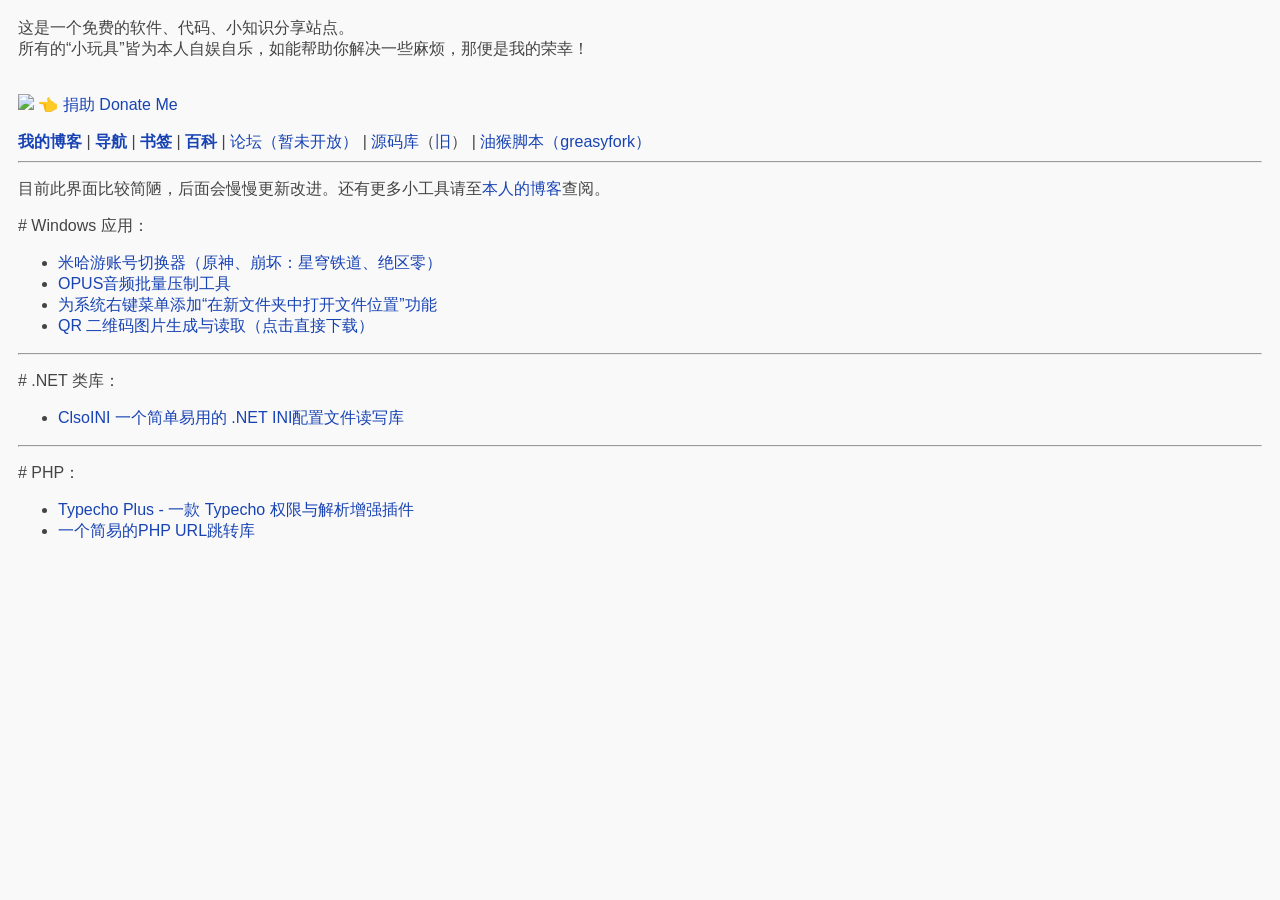
==== about/index.html @ 9bb796e7 "update" ====
<!DOCTYPE html>
<html>
<head>
<meta charset="UTF-8" />
<meta http-equiv="X-UA-Compatible" content="IE=edge" />
<meta name="viewport" content="width=device-width, initial-scale=1, maximum-scale=1" />
<title>关于 clso.fun</title>
<link rel="stylesheet" type="text/css" href="/res/css/def.css" />
<style type="text/css">
/*body {background: #FFF url(res/working.jpg) no-repeat; margin: 20px 20px}*/
a{color: #1843b3;border: 0;text-decoration: none;}
a:hover{color: #e348ad;text-decoration: underline;}
</style>
</head>
<body>
<div class="main">

<div>
这是一个免费的软件、代码、小知识分享站点。<br/>
所有的“小玩具”皆为本人自娱自乐，如能帮助你解决一些麻烦，那便是我的荣幸！ <br/>
<br/>
<p>
<a href="https://clso.fun/donate" target="_blank"><img src="https://web.clso.fun/res/img/paimon-primogems.gif" /> 👈 捐助 Donate Me</a>
</p>
</div>


<div>
<a href="https://blog.clso.fun/" target="_blank" style="font-size:1em"><b>我的博客</b></a> |
<a href="https://nav.clso.fun/" target="_blank" style="font-size:1em"><b>导航</b></a> |
<a href="https://mark.clso.fun/" target="_blank" style="font-size:1em"><b>书签</b></a> |
<a href="https://wiki.clso.fun/" target="_blank" style="font-size:1em"><b>百科</b></a> |
<a href="https://bbs.clso.fun/" target="_blank" style="font-size:1em">论坛（暂未开放）</a> |
<a href="https://docs.clso.fun/web/#/635234233" target="_blank">源码库</a>（<a href="https://clso.fun/labs/code" target="_blank" title="不再更新">旧</a>） |
<a href="https://greasyfork.org/zh-CN/users/2646" target="_blank" rel="noreferrer nofollow noopener">油猴脚本（greasyfork）</a>
</div>

<hr />

<p>目前此界面比较简陋，后面会慢慢更新改进。还有更多小工具请至<a href="https://blog.clso.fun/" target="_blank">本人的博客</a>查阅。</p>

<p># Windows 应用：</p>
<ul>
<li><a href="https://blog.clso.fun/posts/mihoyo-account-switcher.html" target="_blank">米哈游账号切换器（原神、崩坏：星穹铁道、绝区零）</a></li>
<li><a href="https://blog.clso.fun/posts/218.html" target="_blank">OPUS音频批量压制工具</a></li>
<li><a href="https://blog.clso.fun/posts/clso-link-location.html" target="_blank">为系统右键菜单添加“在新文件夹中打开文件位置”功能</a></li>
<li><a href="https://img.clso.fun/file/QRTool.zip" target="_blank">QR 二维码图片生成与读取（点击直接下载）</a></li>
<!--<li><a href="" target="_blank">#</a></li>-->
</ul>

<hr />

<p># .NET 类库：</p>
<ul>
<li><a href="https://blog.clso.fun/posts/219.html" target="_blank">ClsoINI 一个简单易用的 .NET INI配置文件读写库</a></li>
</ul>

<hr />

<p># PHP：</p>
<ul>
<li><a href="https://blog.clso.fun/posts/typecho-plus.html" target="_blank">Typecho Plus - 一款 Typecho 权限与解析增强插件</a></li>
<li><a href="https://blog.clso.fun/posts/php-url-redirect-clsogo.html" target="_blank">一个简易的PHP URL跳转库</a></li>
</ul>






<!--
<script>var _paq = window._paq || [];_paq.push(['trackPageView']);_paq.push(['enableLinkTracking']);(function() {var u="//clso.fun/labs/wtj/";_paq.push(['setTrackerUrl', u+'wtj.php']);_paq.push(['setSiteId', '1']);var d=document, g=d.createElement('script'), s=d.getElementsByTagName('script')[0];g.type='text/javascript'; g.async=true; g.defer=true; g.src=u+'wtj.js'; s.parentNode.insertBefore(g,s);})();</script>
src="https://pagead2.googlesyndication.com/pagead/js/adsbygoogle.js"></script>
-->

</div>
</body>
</html>
---- res/css/def.css ----
﻿html, body {
	margin:0;
	padding:0;
}
body {
    font: 16px Microsoft YaHei,Source Han Sans SC,Noto Sans CJK SC,PingFang SC,WenQuanYi Micro Hei,sans-serif;
    padding: 10px;
    color: #444;
    background-color: #f9f9f9;
}
.content, .main {
	padding: 0.5em;
}

a {
    color: #1843b3;
    border: 0;
    text-decoration: none
}

a:hover {
    color: #e348ad
}

pre {
    font-family: Consolas,Inconsolata,Courier,monospace,"Microsoft YaHei","PingFang SC",sans-serif;
    background: #f3f3f3;
	font-size:1em;
	padding: 10px;
	overflow: auto;
    border-radius: 2px;
    white-space: pre-wrap;
    word-wrap: break-word;
}

input,textarea,button {
    font-family: inherit;
    font-size: 100%;
    line-height: 1.2;
    margin: 0;
    outline: 0;
    appearance: none;
    -webkit-appearance: none
}

input,textarea {
    padding: 5px;
    border: 1px solid #eee;
    width: 100%;
    height: 30px;
    border-radius: 2px;
    box-shadow: none;
    -webkit-box-sizing: border-box;
    -moz-box-sizing: border-box;
    box-sizing: border-box
}

textarea {
    height: 150px;
    resize: vertical;
    overflow: auto
}

button,input[type=submit] {
    padding: 0 6px;
    background: #ddd;
    border: 0
}

button,input[type=submit],.menu-parent a,.rewards a,.whisper .whisper-reply,#cornertool li {
    cursor: pointer
}

ul.num{
	list-style-type: decimal;
}

code{
	padding: 0 0.25em;
	font-size: 0.95em;
	border-radius: 3px;
	color: #e30500;
	background-color: #f9f2f4;
}
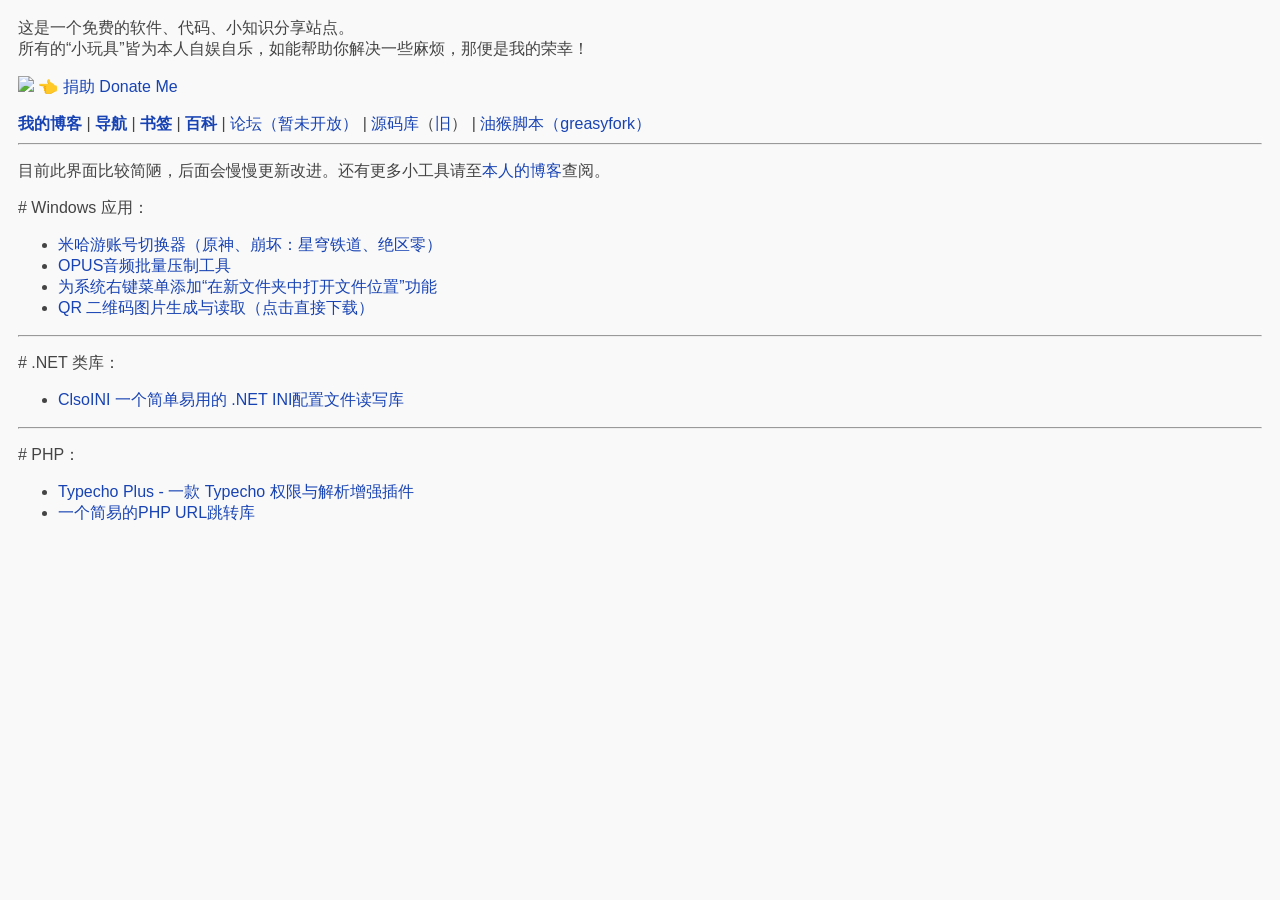
==== commit d3d8ea30: "update" ====
--- a/about/index.html
+++ b/about/index.html
@@ -17,8 +17,7 @@
 
 <div>
 这是一个免费的软件、代码、小知识分享站点。<br/>
-所有的“小玩具”皆为本人自娱自乐，如能帮助你解决一些麻烦，那便是我的荣幸！ <br/>
-<br/>
+所有的“小玩具”皆为本人自娱自乐，如能帮助你解决一些麻烦，那便是我的荣幸！
 <p>
 <a href="https://clso.fun/donate" target="_blank"><img src="https://web.clso.fun/res/img/paimon-primogems.gif" /> 👈 捐助 Donate Me</a>
 </p>
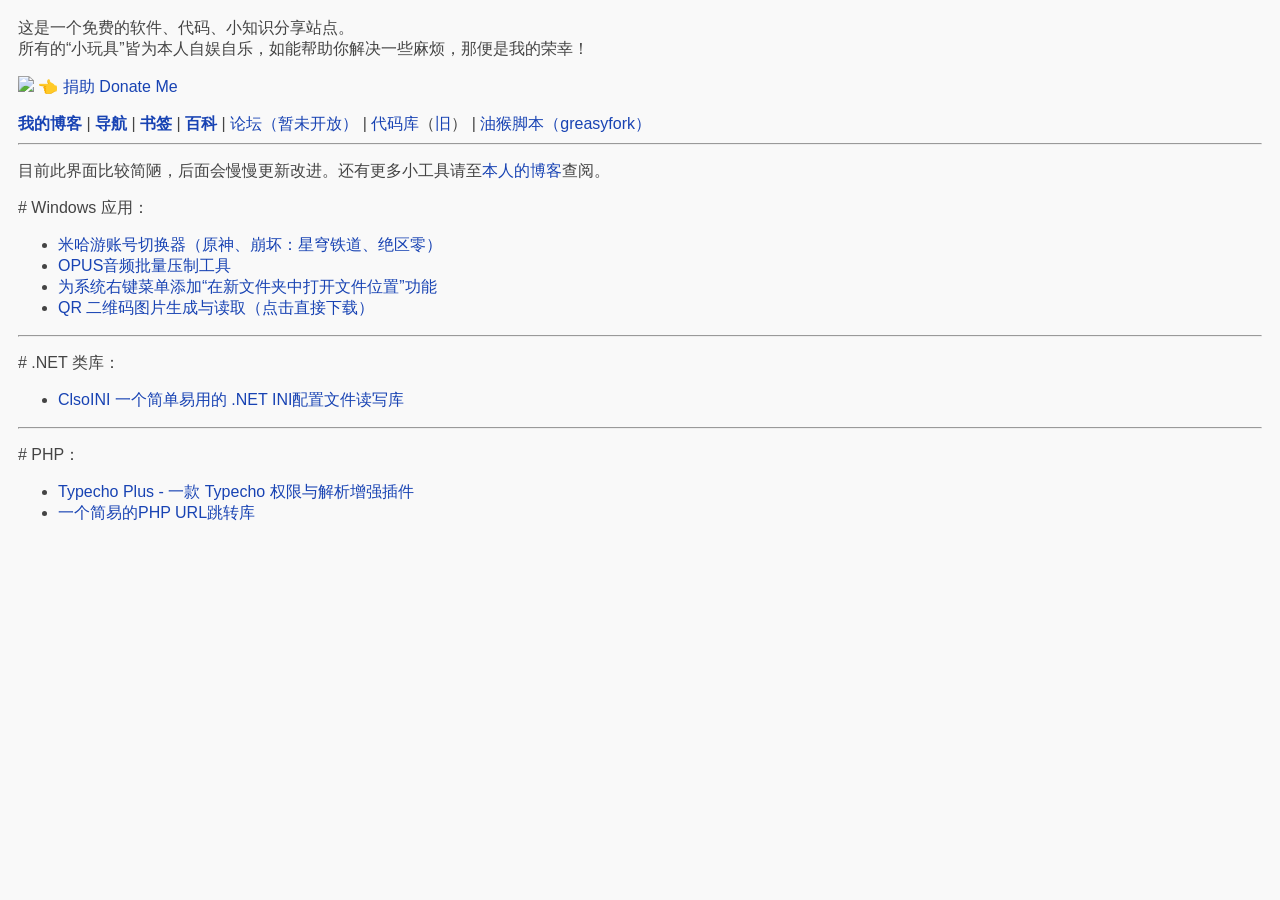
==== commit 2e482e81: "Update index.html" ====
--- a/about/index.html
+++ b/about/index.html
@@ -30,7 +30,7 @@
 <a href="https://mark.clso.fun/" target="_blank" style="font-size:1em"><b>书签</b></a> |
 <a href="https://wiki.clso.fun/" target="_blank" style="font-size:1em"><b>百科</b></a> |
 <a href="https://bbs.clso.fun/" target="_blank" style="font-size:1em">论坛（暂未开放）</a> |
-<a href="https://docs.clso.fun/web/#/635234233" target="_blank">源码库</a>（<a href="https://clso.fun/labs/code" target="_blank" title="不再更新">旧</a>） |
+<a href="https://docs.clso.fun/web/#/635234233/133209297" target="_blank">代码库</a>（<a href="https://clso.fun/labs/code" target="_blank" title="不再更新">旧</a>） |
 <a href="https://greasyfork.org/zh-CN/users/2646" target="_blank" rel="noreferrer nofollow noopener">油猴脚本（greasyfork）</a>
 </div>
 
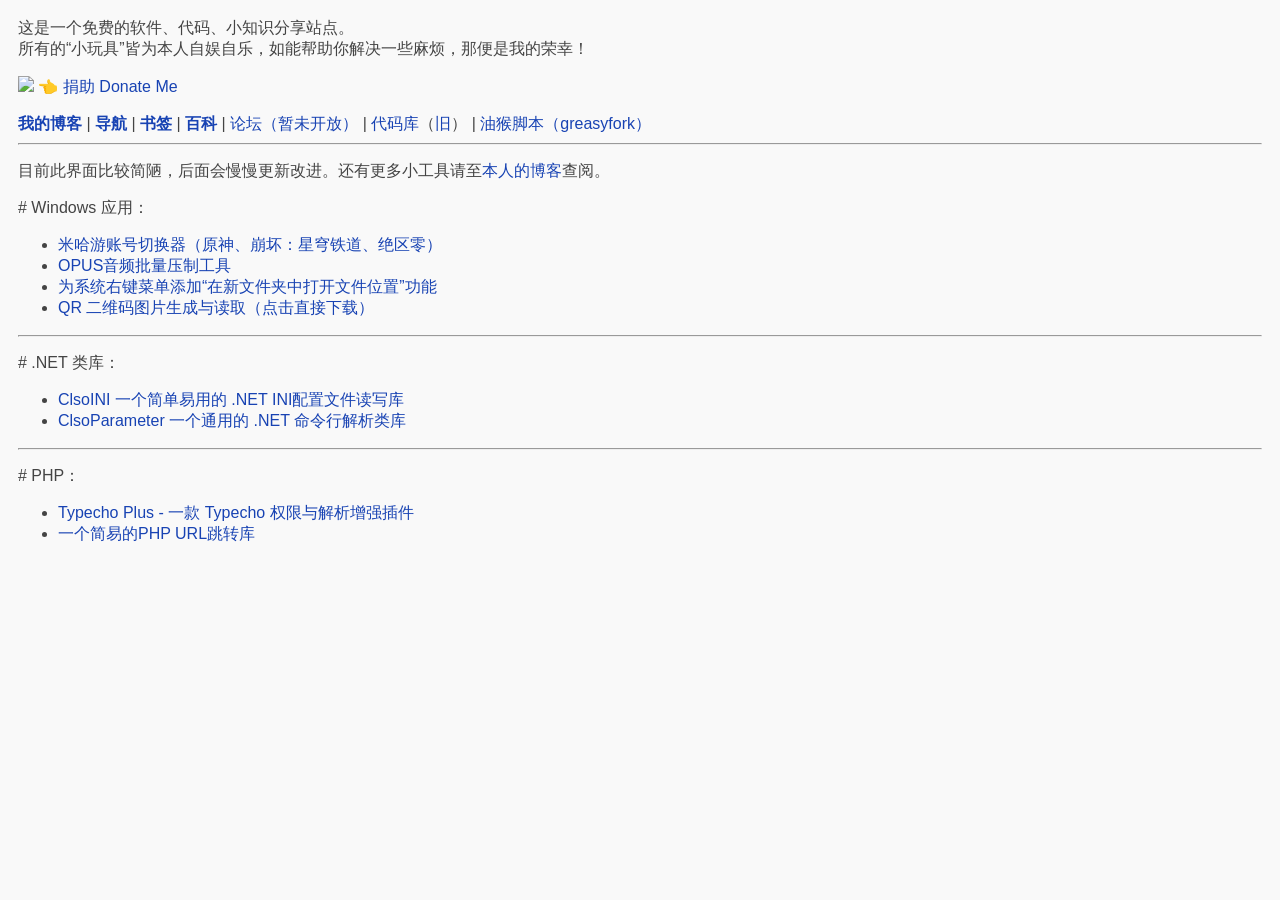
==== commit 6d40b8a1: "Update index.html" ====
--- a/about/index.html
+++ b/about/index.html
@@ -30,7 +30,7 @@
 <a href="https://mark.clso.fun/" target="_blank" style="font-size:1em"><b>书签</b></a> |
 <a href="https://wiki.clso.fun/" target="_blank" style="font-size:1em"><b>百科</b></a> |
 <a href="https://bbs.clso.fun/" target="_blank" style="font-size:1em">论坛（暂未开放）</a> |
-<a href="https://docs.clso.fun/web/#/635234233/133209297" target="_blank">代码库</a>（<a href="https://clso.fun/labs/code" target="_blank" title="不再更新">旧</a>） |
+<a href="https://go.clso.fun/docs" target="_blank">代码库</a>（<a href="https://clso.fun/labs/code" target="_blank" title="不再更新">旧</a>） |
 <a href="https://greasyfork.org/zh-CN/users/2646" target="_blank" rel="noreferrer nofollow noopener">油猴脚本（greasyfork）</a>
 </div>
 
@@ -52,6 +52,7 @@
 <p># .NET 类库：</p>
 <ul>
 <li><a href="https://blog.clso.fun/posts/219.html" target="_blank">ClsoINI 一个简单易用的 .NET INI配置文件读写库</a></li>
+<li><a href="https://blog.clso.fun/posts/245.html" target="_blank">ClsoParameter 一个通用的 .NET 命令行解析类库</a></li>
 </ul>
 
 <hr />
@@ -73,5 +74,12 @@
 -->
 
 </div>
+
+<script>
+(function(){
+var links = document.getElementsByTagName("a");
+for(var i = 0; i < links.length; i++) if(!links[i].title) links[i].title=links[i].href;
+})();
+</script>
 </body>
 </html>
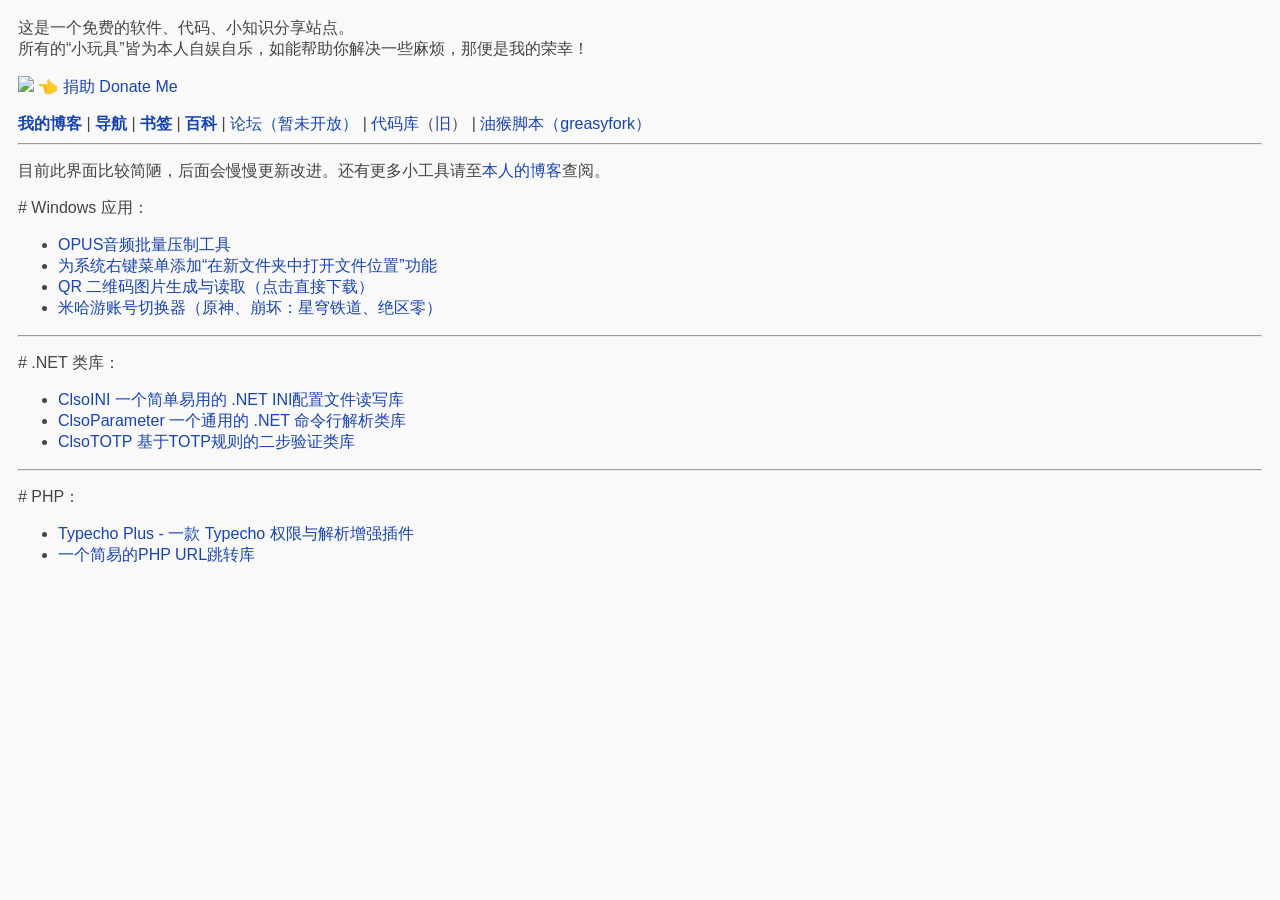
==== commit 61c49cd2: "update" ====
--- a/about/index.html
+++ b/about/index.html
@@ -40,10 +40,10 @@
 
 <p># Windows 应用：</p>
 <ul>
-<li><a href="https://blog.clso.fun/posts/mihoyo-account-switcher.html" target="_blank">米哈游账号切换器（原神、崩坏：星穹铁道、绝区零）</a></li>
 <li><a href="https://blog.clso.fun/posts/218.html" target="_blank">OPUS音频批量压制工具</a></li>
 <li><a href="https://blog.clso.fun/posts/clso-link-location.html" target="_blank">为系统右键菜单添加“在新文件夹中打开文件位置”功能</a></li>
 <li><a href="https://img.clso.fun/file/QRTool.zip" target="_blank">QR 二维码图片生成与读取（点击直接下载）</a></li>
+<li><a href="https://blog.clso.fun/posts/mihoyo-account-switcher.html" target="_blank">米哈游账号切换器（原神、崩坏：星穹铁道、绝区零）</a></li>
 <!--<li><a href="" target="_blank">#</a></li>-->
 </ul>
 
@@ -53,6 +53,7 @@
 <ul>
 <li><a href="https://blog.clso.fun/posts/219.html" target="_blank">ClsoINI 一个简单易用的 .NET INI配置文件读写库</a></li>
 <li><a href="https://blog.clso.fun/posts/245.html" target="_blank">ClsoParameter 一个通用的 .NET 命令行解析类库</a></li>
+<li><a href="https://blog.clso.fun/posts/246.html" target="_blank">ClsoTOTP 基于TOTP规则的二步验证类库</a></li>
 </ul>
 
 <hr />
